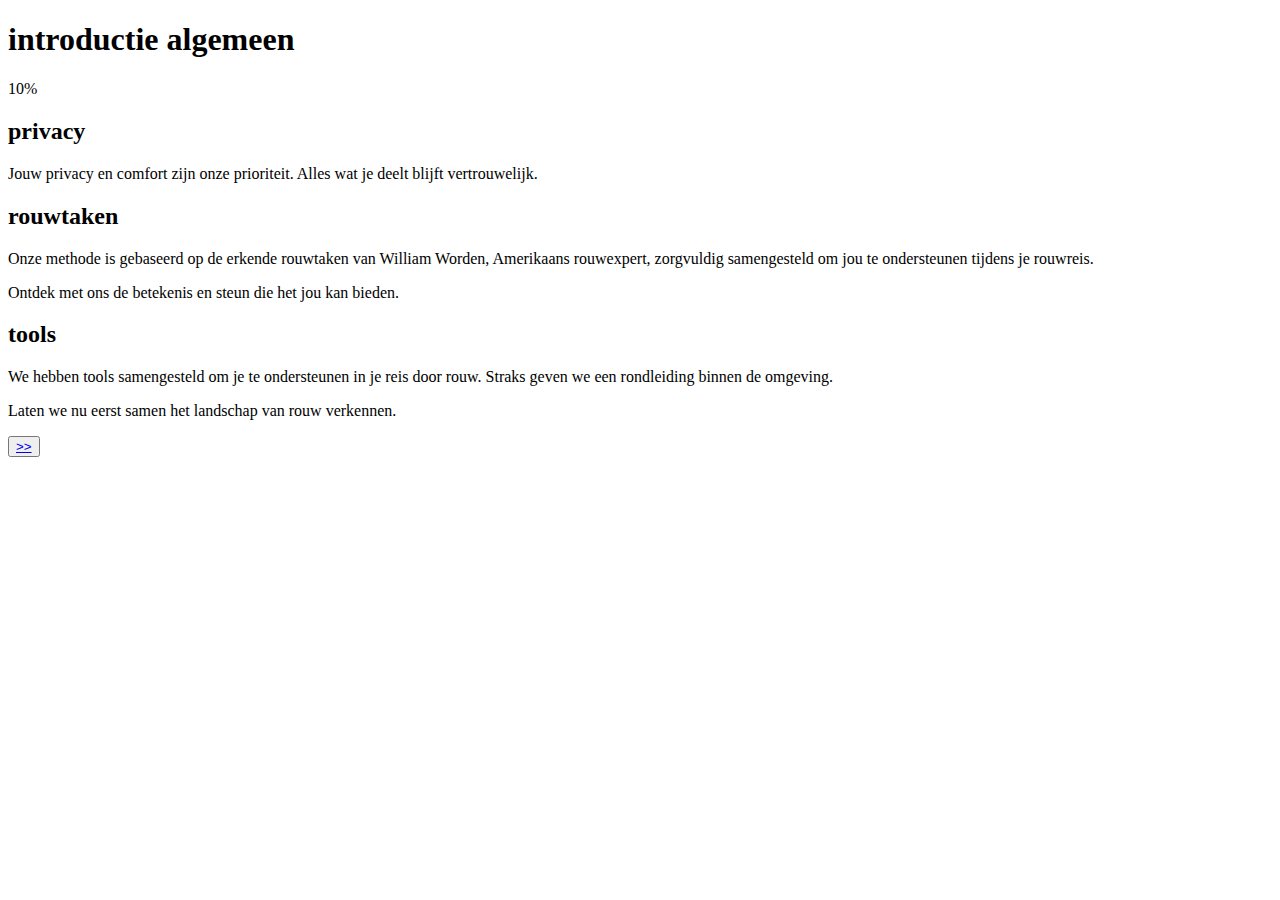
==== html/algemene-info.html @ ff398e85 "opzet html gemaakt" ====
<!DOCTYPE html>
<html>
<head>
    <meta charset='utf-8'>
    <meta http-equiv='X-UA-Compatible' content='IE=edge'>
    <title>algemene informatie page </title>
    <meta name='viewport' content='width=device-width, initial-scale=1'>
    <link rel='stylesheet' type='text/css' media='screen' href='main.css'>
</head>

<header>
    <h1> introductie algemeen</h1>
    <section id="procesbar" class="procesbar">10%</section>
</header>

<body>
    <h2> privacy</h2>
    <p> Jouw privacy en comfort zijn onze prioriteit. Alles wat je deelt blijft vertrouwelijk.</p>

    <h2> rouwtaken</h2>
    <p> Onze methode is gebaseerd op de erkende rouwtaken van William Worden, Amerikaans rouwexpert, zorgvuldig samengesteld om jou te ondersteunen tijdens je rouwreis.</p>
    <p>Ontdek met ons de betekenis en steun die het jou kan bieden.</p>

    <h2> tools </h2>
    <p> We hebben tools samengesteld om je te ondersteunen in je reis door rouw. Straks geven we een rondleiding binnen de omgeving.</p>
    <p>Laten we nu eerst samen het landschap van rouw verkennen.</p>

    <button>
        <a href="rouwtaken.html" class="button"> >> </a>
    </button>
</body>
</html>
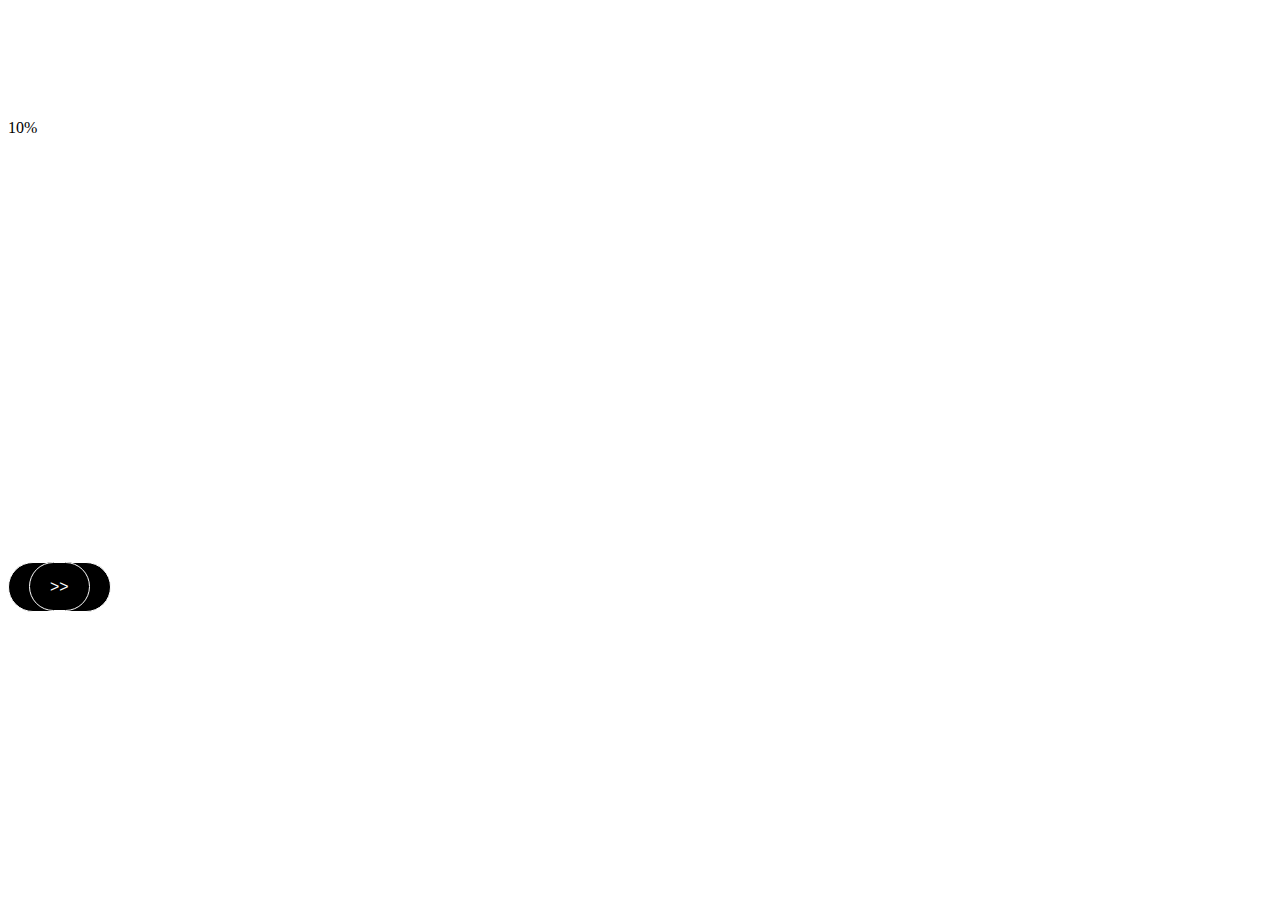
==== commit 120214b7: "styleguide toegepast" ====
--- a/html/algemene-info.html
+++ b/html/algemene-info.html
@@ -5,8 +5,8 @@
     <meta http-equiv='X-UA-Compatible' content='IE=edge'>
     <title>algemene informatie page </title>
     <meta name='viewport' content='width=device-width, initial-scale=1'>
-    <link rel='stylesheet' type='text/css' media='screen' href='main.css'>
-</head>
+    <link rel="stylesheet" href="/styles.css">
+    <link rel="stylesheet" href="/drop&heal.css">
 
 <header>
     <h1> introductie algemeen</h1>
--- a/drop&heal.css
+++ b/drop&heal.css
@@ -0,0 +1,163 @@
+/* Schrijf hier de verschillende stijlen, die gedeeld gaan
+   worden door jullie projecten */
+
+/* Kleuren */
+body{
+    --background-color: #000000;
+    --primary-color: #FFFF;
+    --secondary-color: #A6A6A6;
+    --btn-color-rouwtaak1: #64AAC7;
+    --btn-color-rouwtaak2: #984A4A;
+    --btn-color-rouwtaak3: #6E9158;
+    --btn-color-rouwtaak4: #7C6097;
+
+
+/* Typografie */
+
+    --font-size-text: 16px;
+    --font-size-header-s: 20px;
+    --font-size-header-m: 32px;
+    --font-size-header-l: 48px;
+
+    --font-family-header: "Calvino Grande Trial";
+    --font-family-text: "Figtree", sans-serif;
+
+    --font-family: var(--font-family-header);
+
+    --font-weight-header: 800;
+    --font-weight-text: 200;
+}
+
+figure {
+    color: var(--primary-color);
+}
+
+figure .background-color {
+    background-color: var(--background-color);
+    border: 1px solid var(--primary-color);
+}
+
+figure .primary-color {
+    background-color: var(--primary-color);
+    color: var(--background-color);
+}
+
+figure .secondary-color {
+    background-color: var(--secondary-color);
+}
+
+figure .btn-rouwtaak1 {
+    background-color: var(--btn-color-rouwtaak1);
+}
+
+figure .btn-rouwtaak2 {
+    background-color: var(--btn-color-rouwtaak2);
+}
+
+figure .btn-rouwtaak3 {
+    background-color: var(--btn-color-rouwtaak3);
+}
+
+figure .btn-rouwtaak4 {
+    background-color: var(--btn-color-rouwtaak4);
+}
+
+
+h1 {
+    font-family: var(--font-family-header);
+    font-weight: var(--font-weight-header);
+    font-size: var(--font-size-header-l);
+    color: var(--primary-color);
+}
+
+h2 {
+    font-family: var(--font-family-header);
+    font-weight: var(--font-weight-t);
+    font-size: var(--font-size-header-m);
+    color: var(--primary-color);
+}
+
+h3 {
+    font-family: var(--font-family-header);
+    font-weight: var(--font-weight-header);
+    font-size: var(--font-size-header-s);
+    color: var(--primary-color);
+}
+
+p {
+    font-family: var(--font-family-text);
+    font-weight: var(--font-weight-text);
+    font-size: var(--font-size-text);
+    color: var(--primary-color);
+}
+
+/*vragenlijst*/
+
+li {
+    color: var(--primary-color);
+}
+
+ol { 
+    color: var(--primary-color);
+}
+
+/* Formulier elementen */
+
+.account-form {
+    font-family: var(--font-family-text);
+    font-weight: var(--font-weight-text);
+    font-size: var(--font-size-header-s);
+    color: var(--primary-color);
+}
+
+input[type='text'], input[type='password'], label{
+    display: block;
+    background-color: var(--background-color);
+    color: var(--primary-color);
+    border-color: var(--primary-color);
+    font-size: medium;
+    margin-top: 1rem;
+
+}
+  
+  input[type='submit'], button{
+    margin-top: 1rem;
+    text-decoration: none;
+    font-family: var(--font-family-text);
+    background-color: var(--background-color);
+    color: var(--primary-color);
+    border-radius: 30.5px;
+    border: 1px solid var(--primary-color); 
+    padding: 8px 20px;
+    font-size: 0,5em;
+    cursor: pointer;
+  }
+  
+input[type='submit']:hover, button:hover {
+    background-color: var(--primary-color);
+    color: var(--background-color);
+}
+        
+
+/*checkbox*/
+
+
+/* buttons */
+a, button {
+    text-decoration: none;
+    background-color: var(--background-color);
+    color: var(--primary-color);
+    border-radius: 30.5px;
+    border: 1px solid var(--primary-color); 
+    padding: 15px 20px;
+    font-size: var(--font-size-text);
+    cursor: pointer;
+
+    &:hover {
+        background-color: var(--primary-color);
+        color: var(--background-color);
+    }
+}
+    &:focus {
+        background-color: #64AAC7;
+    }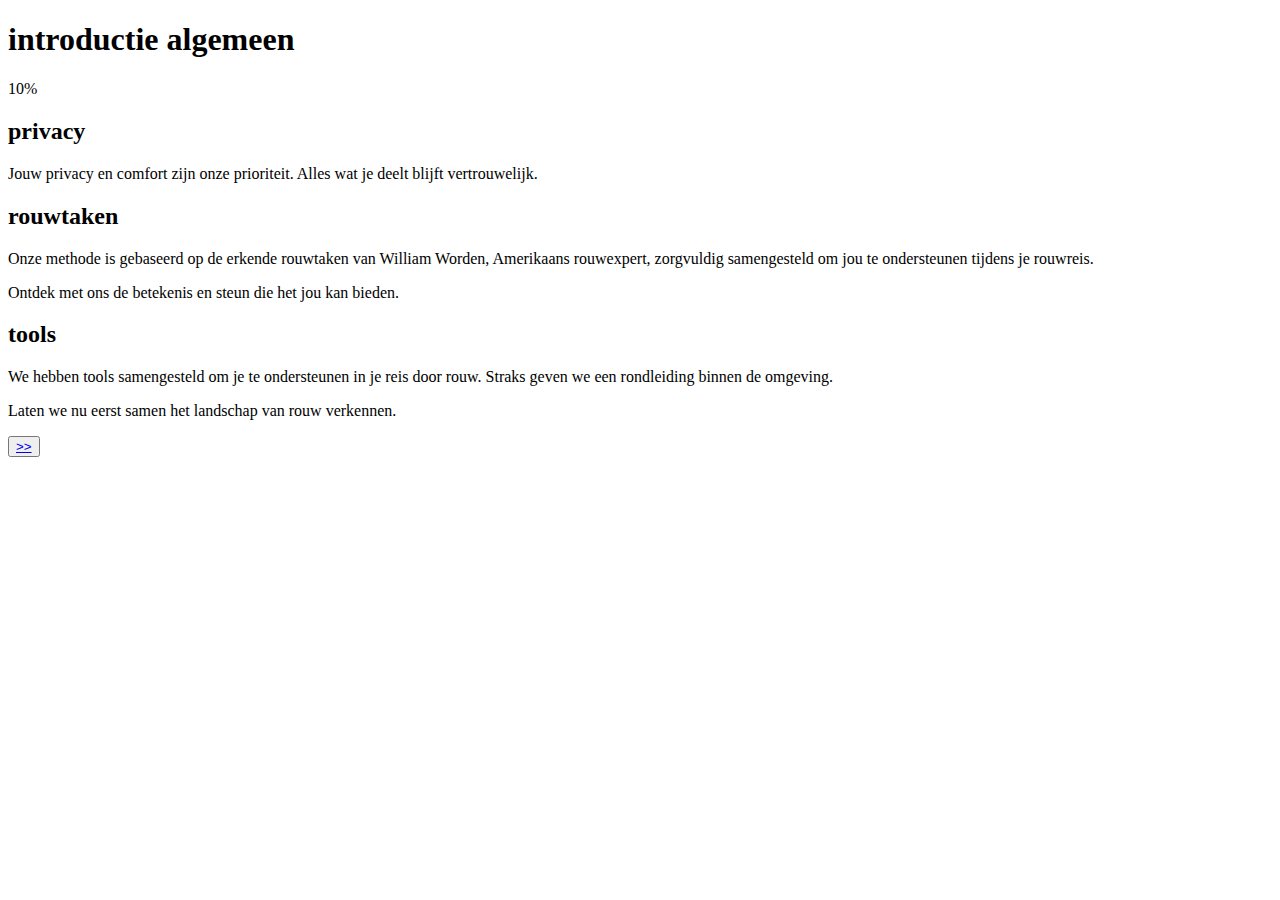
==== commit 70decf53: "correct styleguide gelinkt" ====
--- a/html/algemene-info.html
+++ b/html/algemene-info.html
@@ -5,9 +5,8 @@
     <meta http-equiv='X-UA-Compatible' content='IE=edge'>
     <title>algemene informatie page </title>
     <meta name='viewport' content='width=device-width, initial-scale=1'>
-    <link rel="stylesheet" href="/styles.css">
-    <link rel="stylesheet" href="/drop&heal.css">
-
+    <link rel="stylesheet" href="https://rickfdnd.github.io/look-and-feel-styleguide/Drop&Heal.css">
+    <link rek="stylesheer" href="/styles.css">
 <header>
     <h1> introductie algemeen</h1>
     <section id="procesbar" class="procesbar">10%</section>
--- a/styles.css
+++ b/styles.css
@@ -0,0 +1,3 @@
+body {
+background-color: var(--background-color);
+}